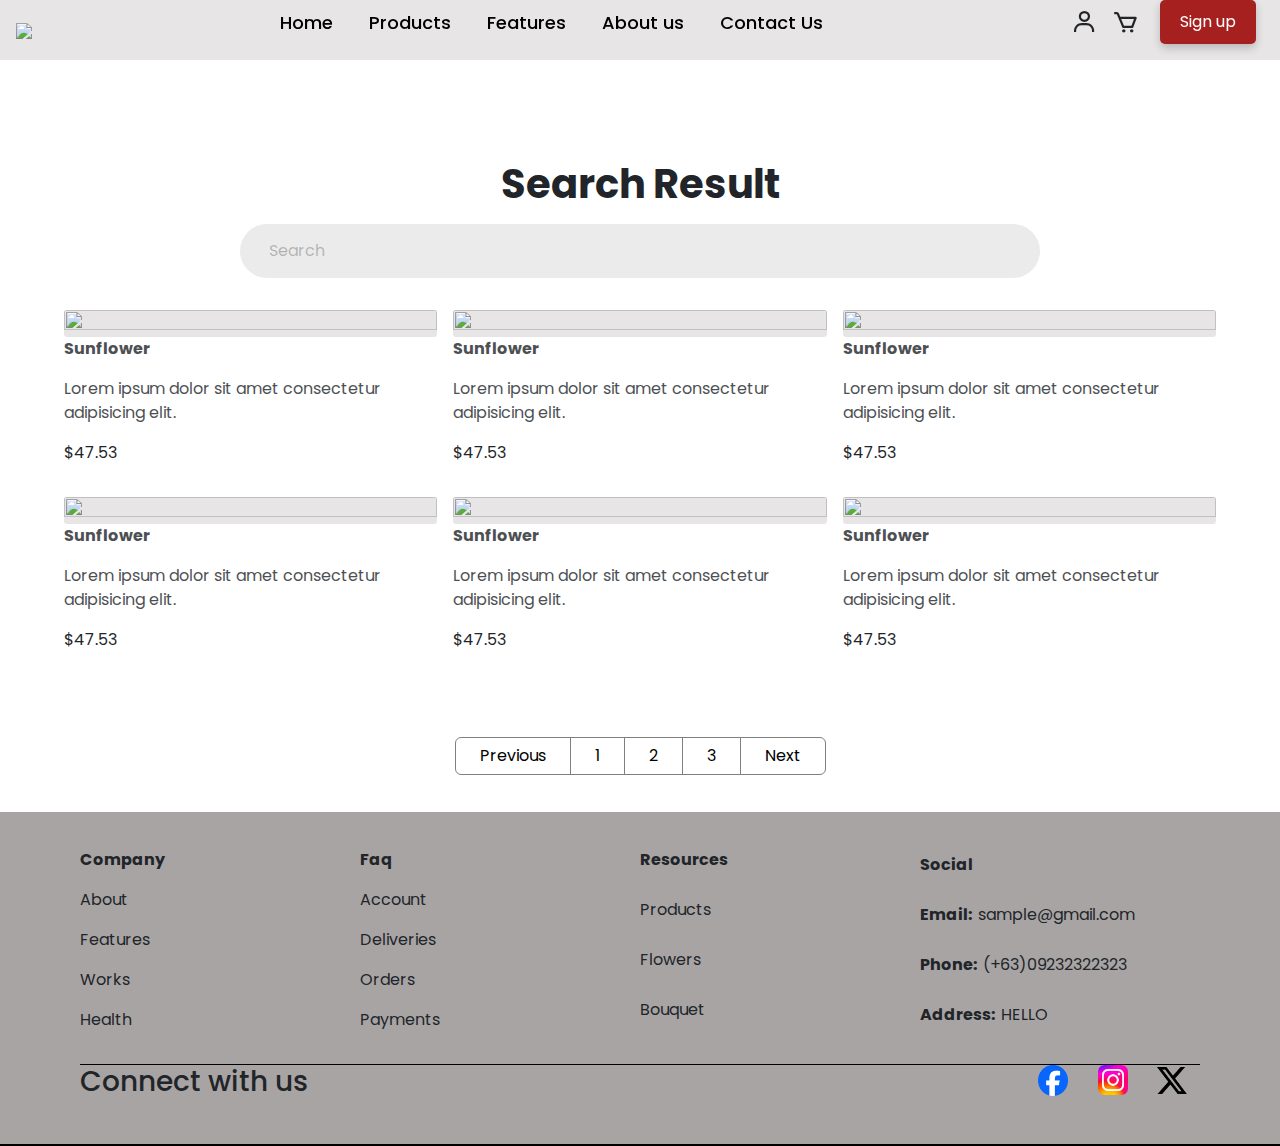
==== shop.html @ 08883927 "Testing flower shop done sign up sign in" ====
<!DOCTYPE html>
<html lang="en">
<head>
    <meta charset="UTF-8">
    <meta name="viewport" content="width=device-width, initial-scale=1.0">
    <title>Home Page</title>
    <!-- <link rel="stylesheet" href="../css/products.css"> -->
    <!-- <link rel="stylesheet" href="../css/nav.css"> -->
    <link rel="stylesheet" href="css/products.css">
    <link rel="stylesheet" href="css/navigation.css">
    <link rel="stylesheet" href="css/login.css"/>
    <link rel="stylesheet" href="css/signup.css"/>
     <!-- BOOTSTRAP -->
     <link href="https://cdn.jsdelivr.net/npm/bootstrap@5.3.3/dist/css/bootstrap.min.css" rel="stylesheet" integrity="sha384-QWTKZyjpPEjISv5WaRU9OFeRpok6YctnYmDr5pNlyT2bRjXh0JMhjY6hW+ALEwIH" crossorigin="anonymous">
    <!-- CDN  -->
    <link rel="stylesheet" href="https://cdnjs.cloudflare.com/ajax/libs/font-awesome/6.6.0/css/all.min.css" integrity="sha512-Kc323vGBEqzTmouAECnVceyQqyqdsSiqLQISBL29aUW4U/M7pSPA/gEUZQqv1cwx4OnYxTxve5UMg5GT6L4JJg==" crossorigin="anonymous" referrerpolicy="no-referrer" />
    <!-- GOOGLE FONT -->
    <link rel="preconnect" href="https://fonts.googleapis.com">
    <link rel="preconnect" href="https://fonts.gstatic.com" crossorigin>
    <link href="https://fonts.googleapis.com/css2?family=Montserrat:ital,wght@0,100..900;1,100..900&display=swap" rel="stylesheet">
    <!-- Poppins -->
    <link rel="preconnect" href="https://fonts.googleapis.com">
    <link rel="preconnect" href="https://fonts.gstatic.com" crossorigin>
    <link href="https://fonts.googleapis.com/css2?family=Poppins:ital,wght@0,100;0,200;0,300;0,400;0,500;0,600;0,700;0,800;0,900;1,100;1,200;1,300;1,400;1,500;1,600;1,700;1,800;1,900&display=swap" rel="stylesheet">
    <!-- Lato -->
    <link rel="preconnect" href="https://fonts.googleapis.com">
    <link rel="preconnect" href="https://fonts.gstatic.com" crossorigin>
    <link href="https://fonts.googleapis.com/css2?family=Lato:ital,wght@0,100;0,300;0,400;0,700;0,900;1,100;1,300;1,400;1,700;1,900&display=swap" rel="stylesheet">
    
    <!-- REMIXICON -->
    <link
    href="https://cdn.jsdelivr.net/npm/remixicon@4.3.0/fonts/remixicon.css"
    rel="stylesheet"
    />
    <!-- BoxIcon -->
    <link rel="stylesheet"
    href="https://unpkg.com/boxicons@latest/css/boxicons.min.css">
</head>
<body>

    <header>
        <a href="#"><img class="logo" src="image/logo.webp"/></a>
        <nav class="nav-bar">
            <ul>
                <li>
                    <a href="index.html" class="active">Home</a>
                </li>
                <li>
                    <a href="shop.html">Products</a>
                </li>
                <li>
                    <a href="#featured">Features</a>
                </li>
                <li>
                    <a href="#about-us">About us</a>
                </li>
                <li>
                    <a href="#footer">Contact Us</a>
                </li>
            </ul>

        </nav>

        <ul class="right-side">
            <div class="user-cart-icons">
                <div class="bx bx-user" id="account-icon"></div>
                <div class="bx bx-cart" id="cart"></div>
                <button id="show-login">Sign up</button>
            </div>
 
            <div class="hamburger">
                <div class="bx bx-menu" id="menu-icon"></div>
            </div>
        </ul>
    </header>
    

<form class="search-bar">
    <h1>Search Result</h1>
    <div class="search-container">
        <i class="fas fa-search"></i>
        <input class="search-input" type="search" placeholder="Search">
    </div>
</form>


<section class="shop-products-container">

    <div class="shop-grid-container">
        <!-- ITEM 1 -->
        <div class="item-card">
            <div class="shop-image-container">
                <!-- <img src="../image/Bouquet.png"/> -->
                <img src="image/Bouquet.png"/>
            </div>
            <div class="shop-item-description">
                <strong><p>Sunflower</p></strong>
                <p>Lorem ipsum dolor sit amet consectetur adipisicing elit.</p>
            </div>
            <div class="item-price-container">
                <p>$47.53</p>
            </div>
        </div>

        <!-- ITEM 2 -->
        <div class="item-card">
            <div class="shop-image-container">
               <!-- <img src="../image/Bouquet.png"/> -->
               <img src="image/Bouquet.png"/>            </div>
            <div class="shop-item-description">
                <strong><p>Sunflower</p></strong>
                <p>Lorem ipsum dolor sit amet consectetur adipisicing elit.</p>
            </div>
            <div class="item-price-container">
                <p>$47.53</p>
            </div>
        </div>

        <!-- ITEM 3 -->
        <div class="item-card">
            <div class="shop-image-container">
               <!-- <img src="../image/Bouquet.png"/> -->
               <img src="image/Bouquet.png"/>            </div>
            <div class="shop-item-description">
                <strong><p>Sunflower</p></strong>
                <p>Lorem ipsum dolor sit amet consectetur adipisicing elit.</p>
            </div>
            <div class="item-price-container">
                <p>$47.53</p>
            </div>
        </div>

         <!-- ITEM 1 -->
         <div class="item-card">
            <div class="shop-image-container">
               <!-- <img src="../image/Bouquet.png"/> -->
               <img src="image/Bouquet.png"/>            </div>
            <div class="shop-item-description">
                <strong><p>Sunflower</p></strong>
                <p>Lorem ipsum dolor sit amet consectetur adipisicing elit.</p>
            </div>
            <div class="item-price-container">
                <p>$47.53</p>
            </div>
        </div>

        <!-- ITEM 2 -->
        <div class="item-card">
            <div class="shop-image-container">
               <!-- <img src="../image/Bouquet.png"/> -->
               <img src="image/Bouquet.png"/>            </div>
            <div class="shop-item-description">
                <strong><p>Sunflower</p></strong>
                <p>Lorem ipsum dolor sit amet consectetur adipisicing elit.</p>
            </div>
            <div class="item-price-container">
                <p>$47.53</p>
            </div>
        </div>

        <!-- ITEM 3 -->
        <div class="item-card">
            <div class="shop-image-container">
               <!-- <img src="../image/Bouquet.png"/> -->
               <img src="image/Bouquet.png"/>            </div>
            <div class="shop-item-description">
                <strong><p>Sunflower</p></strong>
                <p>Lorem ipsum dolor sit amet consectetur adipisicing elit.</p>
            </div>
            <div class="item-price-container">
                <p>$47.53</p>
            </div>
        </div>
    </div>
</section>


<!-- Signin -->
<div class="popup">
    <div class="close-btn">&times;</div>
    <div class="form">
        <h2>Welcome back</h2>
        <p>Please enter your credentials</p>
        <form id="loginForm">
            <div class="form-element inputs">
                <input type="email" name="email" placeholder="Email" required/>
            </div>
            <div class="form-element inputs">
                <input type="password" name="password" placeholder="Password" required/>
            </div>
            <div class="form-element">
                <div class="form-element inline-links">
                    <div class="check-remember">
                        <input type="checkbox" name="checkbox" id="rememberme" required/>
                        <label for="rememberme">Remember me</label>
                    </div>
                    <a class="forgot-pass" href="#">Forgot password?</a>
                </div>
            </div>
            <div class="form-element">
                <button type="submit" class="login-button">Sign in</button>
            </div>
            <div class="form-element">
                <button class="google-sign-in">
                    <img src="image/google-logo.png" alt="Google" class="social-icon">
                     Sign in with Google
                </button>
            </div>
            <div class="signup-prompt">
                <span class="redirect-link">Don't have account?</span><a href="#" id="show-sign-up">Sign up</a>
            </div>
        </form>
    </div>
</div>

<div class="signup-popup" id="signupPopup">
    <div class="close-btn">&times;</div>
    <div class="form">
        <h2>Sign up now</h2>
        <p>Please enter your credentials</p>
        <form id="signupForm">
            <div class="form-element inputs">
                <input type="text" name="name" placeholder="Name" required />
            </div>
            <div class="form-element inputs">
                <input type="email" name="email" placeholder="Email" required />
            </div>
            <div class="form-element inputs">
                <input type="password" name="password" placeholder="Password" required />
            </div>
            <div class="form-element inputs">
                <input type="password" name="confirmPass" placeholder="Confirm Password" required />
            </div>
            <div class="form-element">
                <button type="submit" class="signup-button">Sign up</button>
            </div>
            <div class="form-element">
                <button class="google-sign-up">
                    <img src="image/google-logo.png" alt="Google" class="social-icon"> Sign up with Google
                </button>
            </div>
            <div class="signup-prompt">
                <span class="redirect-link">Already have an account?</span> 
                <a href="#" id="show-sign-in">Sign in</a>
            </div>
        </form>
    </div>
</div>


<!-- NOTE MAKE THE NAV BAR RESPONSIVE MAKE THE PAGINATION OR THE SHOP PAGE RESPONSIVE  -->
<nav aria-label="Page navigation example">
    <ul class="pagination">
      <li class="page-item"><a class="page-link" href="#">Previous</a></li>
      <li class="page-item"><a class="page-link" href="#">1</a></li>
      <li class="page-item"><a class="page-link" href="#">2</a></li>
      <li class="page-item"><a class="page-link" href="#">3</a></li>
      <li class="page-item"><a class="page-link" href="#">Next</a></li>
    </ul>
  </nav>


  <footer>
    <div class="footer-container">
        <div class="grid-footer-section">
            <div class="row col-1">
                <strong><p>Company</p></strong>
                <p>About</p>
                <p>Features</p>
                <p>Works</p>
                <p>Health</p>
            </div>
      
            <div class="row col-2">
                <strong><p>Faq</p></strong>
                <p>Account</p>
                <p>Deliveries</p>
                <p>Orders</p>
                <p>Payments</p>
            </div>
    
            <div class="row col-3">
                <strong><p>Resources</p></strong>
                <p>Products</p>
                <p>Flowers</p>
                <p>Bouquet</p>
            </div>
    
            <div class="row col-4">
                <strong><p>Social</p></strong>
                <div class="info-details">
                    <strong><p>Email:</p></strong>
                    <p>sample@gmail.com</p>
                </div>
                
                <div class="info-details">
                    <strong><p>Phone:</p></strong>
                    <p>(+63)09232322323</p>
                </div>
    
                <div class="info-details">
                    <strong><p>Address:</p></strong>
                    <p>HELLO</p>
                </div>
            </div>

            <div class="contact-us-info">
                <h3>Connect with us</h3>
                <div class="social-icons">
                    <img src="image/facebook.webp"/>
                    <img src="image/instagram.webp"/>
                    <img src="image/twitte.webp"/>
                    
                </div>
            </div>
        </div>
       </div>  
  </footer>
<script src="https://cdn.jsdelivr.net/npm/bootstrap@5.3.3/dist/js/bootstrap.bundle.min.js" integrity="sha384-YvpcrYf0tY3lHB60NNkmXc5s9fDVZLESaAA55NDzOxhy9GkcIdslK1eN7N6jIeHz" crossorigin="anonymous"></script>

<script>

    let hamburger = document.querySelector(".hamburger");
    hamburger.onclick = function(){
        let navBar = document.querySelector(".nav-bar");
        navBar.classList.toggle("active");
    }

</script>

<!-- LOGIN FORM POPUP JS -->
<script>
    var showLoginLink = document.getElementById('show-sign-in');
    var showLoginButton = document.getElementById('show-login');
    var closePopupButton = document.querySelector('.popup .close-btn');
    var popup = document.querySelector('.popup');
    
    const showSignupBtn = document.querySelector('#show-sign-up'); 
    const signupPopup = document.querySelector('.signup-popup');
    const closeSignupBtn = document.querySelector('.signup-popup .close-btn');

    showLoginButton.addEventListener('click', function() {
        // This is needed to go back up to the hero section
        window.scrollTo({ top: 0, behavior: 'smooth' });
        popup.classList.add('active');
    });
    
    closePopupButton.addEventListener('click', function() {
        popup.classList.remove('active');
    });
    
    window.addEventListener('click', function(event) {
        if (event.target === popup) {
            popup.classList.remove('active');
        }
    });

    showLoginLink.addEventListener('click', () => {
        popup.classList.add('active');
        signupPopup.classList.remove('active');
    });
    // Show Sign-Up Popup
    showSignupBtn.addEventListener('click', () => {
        signupPopup.classList.add('active');
        popup.classList.remove('active');
    });

    // Close Sign-Up Popup
    closeSignupBtn.addEventListener('click', () => {
        signupPopup.classList.remove('active');
    });

    window.addEventListener('click', (e) => {
        if (e.target === signupPopup) {
            signupPopup.classList.remove('active');
        }
    });
    </script>
    
    
</body>
</html>
---- css/products.css ----
*{
    font-family: Poppins;
    margin: 0;
    padding: 0;
    box-sizing: border-box;
}
/* OPTIONAL FOR NOW */
ul .header-login-button{
    background-color: #a72020; /* Match with your header text color */
    color: white;
    border: none;
    border-radius: 5px; /* Rounded corners */
    padding: 10px 20px; /* Spacing inside the button */
    font-size: 1.2rem; /* Font size */
    cursor: pointer;
    transition: background-color 0.3s, transform 0.3s; /* Smooth transition */
    box-shadow: 0 4px 8px rgba(0, 0, 0, 0.2);
}

ul .header-login-button:active{
    transform: scale(0.9); 
    box-shadow: 0 4px 8px rgba(0, 0, 0, 0.5);
}
.search-bar{
    padding-top: 10em;
    text-align: center;
}
.search-container{
    width: max-content;
    display: flex;
    align-items: center;
    margin: 0 auto;
    padding: 15px;
    border-radius:28px ;
    background-color: #ebebeb;
    margin-top: 1em;
    max-width: 100%;
    width: 50em;
    transition: background 0.25s ease;
}
.search-container:focus-within{
    background-color: rgb(201, 200, 200);
}
.search-container:focus-within .fa-search{
    color: black;
}
.search-bar h1{
    font-weight: 700;
}
.search-input{
    font-size: 16px;
    font-family: "Poppins";
    color: #333333;
    margin-left: 14px;
    border: none;
    outline: none;
    background-color: transparent;
    flex: 1;
}
.search-input::placeholder,
.fa-search{
    color: rgba(0, 0, 0, 0.25);
}


/* Shopping View Section */


.shop-grid-container{
    display: grid;
    /* THE 380px min in this code below is the main reason why is the image not being responsive in smaller viewport
     */
    grid-template-columns: repeat(3, 1fr);
    gap: 1em;
    place-items: center;
    padding-inline: 4em;
    padding-block: 2em;
    
}

/* For medium-sized screens (tablets) */
@media (max-width: 1024px) {
    .shop-grid-container {
        grid-template-columns: repeat(2, 1fr); /* 2 columns */
        padding-inline: 2em;
    }
}

    /* Mobile Viewport */
@media (max-width: 768px) {
    .shop-grid-container {
        grid-template-columns: repeat(1, 1fr); 
        padding-inline: 1em;
    }

    /* Make the image smaller in smaller viewport */
    .shop-grid-item img {
        width: 80%;  
        height: auto; 
    }
}

.item-card .shop-item-description p{
    opacity: .8;
    
}
.shop-grid-container .item-card .shop-image-container{
    position: relative; 
    overflow: hidden;
    box-shadow: none; 
    border-radius: .2em;
}

.shop-grid-container .item-card .shop-image-container img{
    display: block;
    max-width: 100%;
    width: 100%;
    height: 100%;
    object-fit: cover;
    background-position: center;
    background-size: cover;
    background-color: rgb(231, 229, 229);

}

/* PAGINATION */

.pagination {
    display: flex;
    justify-content: center;
    align-items: center;
    text-align: center;
    margin-block: 2.3em;
    max-width: 100%;
    min-width: 50%;
    flex-wrap: wrap; 
}

.pagination .page-link {
    color: black;
    border-color: gray;
    transition: ease .2s all;
    padding-inline: 1.5em;
    font-size: 1rem; /* Base font size */
}

.pagination .page-link:hover {
    background-color: rgb(168, 164, 164);
    font-weight: 700;
    color: black;
}

.pagination .page-link:active {
    box-shadow: 0 2px 4px rgba(0, 0, 0, 0.5);
    font-weight: 700;
}

/* Pagination Responsive Design*/
@media (max-width: 768px) {
    .pagination .page-link {
        padding-inline: 1em;
        font-size: 0.9rem; 
    }
}

@media (max-width: 480px) {
    .pagination .page-link {
        padding-inline: 1.2em;
        font-size: 0.8rem; 
    }
}

/* Footer Section */
.footer-container{
    background-color: rgb(168, 164, 164);
    margin: 0;
    padding: 0;
    width: 100%;
}
.grid-footer-section{
    display: grid;
    grid-template-columns: 2fr 2fr 2fr 2fr;
    padding-inline: 5em;
    padding-block: 2.3em;
    /* background-color: rgb(168, 164, 164); */
    margin: 0 auto;
    width: 100%;
    max-width: 100%;
    border-bottom: 2px solid black; /* Add this line */
}
.row.col-4 {
    display: flex; /* Use flexbox */
    align-items: center; 
    justify-content: center;
}

.row.col-4 .info-details{
    display: flex;
}
.row.col-4 .info-details strong{
    margin-right: .4em;
}


@media screen and (max-width:1020px){
    .grid-footer-section{
        grid-template-columns: 2fr 2fr;
    }
}



@media screen and (max-width:500px){
    .grid-footer-section{
        display: block;
        margin: 0 auto;
    }
}
.contact-us-info {
    /* This Spans all of the columns */
    grid-column: 1 / -1; 
    width: 100%;
    border-top: 1px solid black;
    width: 100%; 
    margin: 0;
    padding: 0; 
    display: block; 
    margin-top: 1em;
    display: flex;
    justify-content: space-between;
}


.social-icons img{
    width: 30px;
    margin-inline: .8em;
}
@media screen and (max-width:550px){
    .contact-us-info{
        display: block;
        text-align: center;
    }
    .row.col-4 .info-details{
        flex-wrap: wrap;
    }
    
}
---- css/nav.css ----
* {
    margin: 0;
    padding: 0;
    box-sizing: border-box;
    scroll-behavior: smooth;
}

body {
    padding-top: 6em;
}

.header-login-button {
    border-radius: .2em;
}

.custom-color {
    background-color: whitesmoke;
}

nav {
    font-family: "Montserrat", sans-serif;
    padding: 0;
}
.nav-wrapper {
    display: flex;
    align-items: center;
    justify-content: space-between; 
}


.nav-wrapper .navbar-toggler {
    border: none; /* Remove the border */
    outline: none; /* Remove the outline */
    background-color: transparent; /* Optional: make background transparent */
}

.nav-wrapper .navbar-toggler:focus {
    box-shadow: none; /* Remove focus outline */
}

.navbar-nav {
    justify-content: center; /* Center the nav items */
}

.nav-wrapper img {
    width: 130px;
    height: 90px;
}

.logo {
    height: 130px;
    width: 160px;
}

.nav-item {
    display: flex;
    align-items: center;
}

.nav-item > * {
    margin-inline: .5em;
    font-size: 18px;
}

.navbar-nav .nav-item .nav-link {
    transition: all ease-in-out .3s;
}

.navbar-nav .nav-item .nav-link:hover,
.navbar i:hover,
.navbar-nav .nav-item .nav-link:active,
.nav-item i:hover {
    color: rgb(23, 37, 84);
}

.nav-item i {
    font-size: 1.2em;
    color: transparent; /* Makes the fill transparent */
    -webkit-text-stroke: 2px black; /* Adds a black border */
}



/* Media query for mobile view */
@media only screen and (max-width: 700px) {
    .navbar-expand-custom .navbar-collapse {
        display: none !important; /* Hide navbar collapse by default */
    }

    .navbar-expand-custom .navbar-toggler {
        display: block; /* Show the hamburger menu button */
    }

    .navbar-expand-custom .navbar-collapse.show {
        display: block !important; /* Show collapsed navbar when toggled */
    }

    .nav-item .fas {
        margin-right: 1.5em;
    }
}

@media (min-width: 701px) {
    /* Apply flexbox to align items */
    .navbar-expand-custom .navbar-collapse {
        display: flex !important; /* Show navbar links normally */
    }

    .navbar-expand-custom .navbar-toggler {
        display: none; /* Hide the hamburger menu */
    }
}

@media (max-width: 990px) {
    .navbar-nav.mb-4 {
        display: flex; /* Ensure this section is always displayed */
        flex-direction: row; /* Keep items in a row */
        align-items: center;
    }
}


/* THIS FIX THE ISSUE ON DISPLAYING THE UL ELEMENTS VERTICALLY CENTERED */
@media (max-width: 991px) {
    .navbar-nav.mb-4 {
        display: flex;
        flex-direction: row;
        align-items: center; /* Vertically align items */
    }

    .nav-item a{
        font-size: 13px;
    }

    .navbar-collapse {
        flex-direction: column; /* Stack items vertically */
        align-items: flex-start; /* Align to the start */
        display: none; /* Hide by default */
    }

    .navbar-collapse.show {
        display: flex; /* Show when toggled */
    }

}
---- css/products.css ----
*{
    font-family: Poppins;
    margin: 0;
    padding: 0;
    box-sizing: border-box;
}
/* OPTIONAL FOR NOW */
ul .header-login-button{
    background-color: #a72020; /* Match with your header text color */
    color: white;
    border: none;
    border-radius: 5px; /* Rounded corners */
    padding: 10px 20px; /* Spacing inside the button */
    font-size: 1.2rem; /* Font size */
    cursor: pointer;
    transition: background-color 0.3s, transform 0.3s; /* Smooth transition */
    box-shadow: 0 4px 8px rgba(0, 0, 0, 0.2);
}

ul .header-login-button:active{
    transform: scale(0.9); 
    box-shadow: 0 4px 8px rgba(0, 0, 0, 0.5);
}
.search-bar{
    padding-top: 10em;
    text-align: center;
}
.search-container{
    width: max-content;
    display: flex;
    align-items: center;
    margin: 0 auto;
    padding: 15px;
    border-radius:28px ;
    background-color: #ebebeb;
    margin-top: 1em;
    max-width: 100%;
    width: 50em;
    transition: background 0.25s ease;
}
.search-container:focus-within{
    background-color: rgb(201, 200, 200);
}
.search-container:focus-within .fa-search{
    color: black;
}
.search-bar h1{
    font-weight: 700;
}
.search-input{
    font-size: 16px;
    font-family: "Poppins";
    color: #333333;
    margin-left: 14px;
    border: none;
    outline: none;
    background-color: transparent;
    flex: 1;
}
.search-input::placeholder,
.fa-search{
    color: rgba(0, 0, 0, 0.25);
}


/* Shopping View Section */


.shop-grid-container{
    display: grid;
    /* THE 380px min in this code below is the main reason why is the image not being responsive in smaller viewport
     */
    grid-template-columns: repeat(3, 1fr);
    gap: 1em;
    place-items: center;
    padding-inline: 4em;
    padding-block: 2em;
    
}

/* For medium-sized screens (tablets) */
@media (max-width: 1024px) {
    .shop-grid-container {
        grid-template-columns: repeat(2, 1fr); /* 2 columns */
        padding-inline: 2em;
    }
}

    /* Mobile Viewport */
@media (max-width: 768px) {
    .shop-grid-container {
        grid-template-columns: repeat(1, 1fr); 
        padding-inline: 1em;
    }

    /* Make the image smaller in smaller viewport */
    .shop-grid-item img {
        width: 80%;  
        height: auto; 
    }
}

.item-card .shop-item-description p{
    opacity: .8;
    
}
.shop-grid-container .item-card .shop-image-container{
    position: relative; 
    overflow: hidden;
    box-shadow: none; 
    border-radius: .2em;
}

.shop-grid-container .item-card .shop-image-container img{
    display: block;
    max-width: 100%;
    width: 100%;
    height: 100%;
    object-fit: cover;
    background-position: center;
    background-size: cover;
    background-color: rgb(231, 229, 229);

}

/* PAGINATION */

.pagination {
    display: flex;
    justify-content: center;
    align-items: center;
    text-align: center;
    margin-block: 2.3em;
    max-width: 100%;
    min-width: 50%;
    flex-wrap: wrap; 
}

.pagination .page-link {
    color: black;
    border-color: gray;
    transition: ease .2s all;
    padding-inline: 1.5em;
    font-size: 1rem; /* Base font size */
}

.pagination .page-link:hover {
    background-color: rgb(168, 164, 164);
    font-weight: 700;
    color: black;
}

.pagination .page-link:active {
    box-shadow: 0 2px 4px rgba(0, 0, 0, 0.5);
    font-weight: 700;
}

/* Pagination Responsive Design*/
@media (max-width: 768px) {
    .pagination .page-link {
        padding-inline: 1em;
        font-size: 0.9rem; 
    }
}

@media (max-width: 480px) {
    .pagination .page-link {
        padding-inline: 1.2em;
        font-size: 0.8rem; 
    }
}

/* Footer Section */
.footer-container{
    background-color: rgb(168, 164, 164);
    margin: 0;
    padding: 0;
    width: 100%;
}
.grid-footer-section{
    display: grid;
    grid-template-columns: 2fr 2fr 2fr 2fr;
    padding-inline: 5em;
    padding-block: 2.3em;
    /* background-color: rgb(168, 164, 164); */
    margin: 0 auto;
    width: 100%;
    max-width: 100%;
    border-bottom: 2px solid black; /* Add this line */
}
.row.col-4 {
    display: flex; /* Use flexbox */
    align-items: center; 
    justify-content: center;
}

.row.col-4 .info-details{
    display: flex;
}
.row.col-4 .info-details strong{
    margin-right: .4em;
}


@media screen and (max-width:1020px){
    .grid-footer-section{
        grid-template-columns: 2fr 2fr;
    }
}



@media screen and (max-width:500px){
    .grid-footer-section{
        display: block;
        margin: 0 auto;
    }
}
.contact-us-info {
    /* This Spans all of the columns */
    grid-column: 1 / -1; 
    width: 100%;
    border-top: 1px solid black;
    width: 100%; 
    margin: 0;
    padding: 0; 
    display: block; 
    margin-top: 1em;
    display: flex;
    justify-content: space-between;
}


.social-icons img{
    width: 30px;
    margin-inline: .8em;
}
@media screen and (max-width:550px){
    .contact-us-info{
        display: block;
        text-align: center;
    }
    .row.col-4 .info-details{
        flex-wrap: wrap;
    }
    
}
---- css/navigation.css ----
*{
    margin: 0;
    padding: 0;
    box-sizing: border-box;
    list-style: none;
    font-family: Poppins;
}

/* body{
    padding-top: 5em;
} */
header{
    position: fixed; /* Fixes the header */
    top: 0; /* Sticks it to the top */
    left: 0; /* Sticks it to the left */
    right: 0; /* Sticks it to the right */
    z-index: 1000;
    width: 100%;
    display: flex;
    padding: 0 1em; /* Adjusted padding for consistency */
    background-color: rgb(231, 229, 229);
    align-items: center; /* Center vertically */
    justify-content: space-between;
    transition: all ease .50s;
    max-width: 100%;
}

.logo{
    height: 130px;
}

.hamburger {
    display: none;
}
.nav-bar{
    display: flex;
    justify-content: center;
    align-items: center;
}

.nav-bar ul{
    display: flex;
    align-items: center;
}

.nav-bar ul li a{
    display: block;
    margin-inline: 1em;
    border-radius: 50px;
    text-decoration: none;
    color: black;
    transition: all ease .50s;
    font-size: 18px;
    font-weight: 500;
}
ul{
    padding: 0;
}
.nav-bar ul li a:hover{
    color: rgb(167, 20, 20);
}

.right-side{
    display: flex;
    align-items: center;
    justify-content: center;
}
.right-side .user-cart-icons{
    display: flex;
    align-items: center;
}

.right-side .user-cart-icons div{
    font-size: 27px;
    margin-right: .5em;
}

.right-side .hamburger{
    font-size: 27px;
    margin-left: .5rem;
}

ul div:hover{
    color: rgb(167, 20, 20);
}

@media only screen and (max-width: 1320px){
}


.nav-bar{
    position:relative;
    z-index: 20000;
}

@media only screen and (max-width: 1050px) {
    .nav-bar ul li a{
        font-size: 16px;
    }
    .right-side .user-cart-icons div{
        font-size: 20px;
    }
    .right-side .user-cart-icons button{
        font-size: 12px;
        padding-inline: 15px;

    }

}

@media only screen and (max-width: 900px) {

    .hamburger{
        display: block;
        cursor: pointer;
    }
    .nav-bar {
        min-height: 0;
        position: absolute;
        top: 80px;
        left: 0;
        right: 0;
        background-color: whitesmoke;
        overflow: hidden;
        transition: all ease .50s;
        opacity: 0;
        height: 0; 
        z-index: 10000;
    }

    .nav-bar.active {
        opacity: 1;
        height: auto; /* Allow the height to adjust based on content */
    }

    .nav-bar ul {
        display: block;
        width: fit-content;
        margin: 40px 0;
        text-align: center;
        transition: all ease .50s;
        padding: 0;
    }

    .nav-bar ul li a {
        margin-bottom: 1em;
        color: black;
    }
}

@media screen and (max-width:500px){
    .user-cart-icons button{
        font-size: 10px;
        padding: 10px 10px;
    }

    .logo{
        height: 100px;
    }
}

@media screen and (max-width:350px){
    .user-cart-icons button{
        padding: 0;
    }
    .logo{
        height: 80px;
    }
}

.user-cart-icons button{
    background-color: #a72020; 
    color: white;
    border: none;
    border-radius: 5px; /* Rounded corners */
    padding: 10px 20px; /* Spacing inside the button */
    cursor: pointer;
    transition: background-color 0.3s, transform 0.3s; /* Smooth transition */
    box-shadow: 0 4px 8px rgba(0, 0, 0, 0.2);
    margin-inline: .5em;
}

.user-cart-icons button:active{
    transform: scale(0.9); 
    box-shadow: 0 4px 8px rgba(0, 0, 0, 0.5);
}
---- css/login.css ----
*{
    font-family: Poppins;
}
.popup, .signup-popup{
    display: none;
    position: fixed;
    top: 50%;
    left: 50%;
    opacity: 0;
    padding: 4em;
    transform: translate(-50%, -50%); 
    width: 100%;
    max-width: 500px;
    margin:0 auto;
    background-color: rgb(235, 234, 234);
    z-index: 1000000;
    margin-inline: 3em;
    transition: top 0ms ease-in-out 200ms,
                opacity 200ms ease-in-out 0ms,
                transform 20ms ease-in-out 0ms;
}

.popup.active, .signup-popup.active{
    display: block;
    margin: 0 auto;
    top: 50%;
    opacity: 1;
    transform: translate(-50%, -50%) scale(1); 
    transition: top 0ms ease-in-out 0ms,
                opacity 200ms ease-in-out 0ms,
                transform 20ms ease-in-out 0ms;
}

.popup .close-btn{
    position: absolute;
    top: 10px;
    right: 10px;
    width: 15px;
    height: 15px;
    background-color: #888;
    color: #eee;
    text-align: center;
    line-height: 15px;
    border-radius: 15px;
    cursor: pointer;
}

.popup .form h2{
    color: rgb(167, 20, 20);
    margin-bottom: .4em;
    font-size: 38px;
}

.popup .form p{
    opacity: .7;
}

.popup .form .form-element{
    margin: 15px 0;
}

.inline-links {
    display: flex;
    justify-content: space-between; /* Adjusts space between the checkbox and the link */
    align-items: center; /* Aligns items vertically in the center */
    font-size: 15px; /* Set font size */
}

.inline-links a {
    color: #1a79ca; /* Color for the link */
    text-decoration: none; /* Removes underline from link */
}


.popup .form .form-element input[type="email"],
 .popup .form .form-element input[type="password"]{
    margin-top: 5px;
    display: block;
    width: 100%;
    padding: 10px;
    outline: none;
    border: 1px solid #aaa;
    border-radius: 5px;
}

.popup .form .form-element input:focus-within{
    background-color: rgb(241, 237, 237);
}

.popup .form .form-element input[type="checkbox"]{
    margin-right: 5px;
}
.popup .form .form-element button{
    margin-top: 1em;
}

.popup .form .form-element .login-button{
    width: 100%;
    padding: .6em;
    border: none;
    outline: none;
    font-size: 16px;
    background-color: rgb(167, 20, 20);
    color: #f5f5f5;
    cursor: pointer;
    border-radius: .2em;
    box-shadow: 0 4px 8px rgba(0, 0, 0, 0.2);
    transition: background-color 0.3s, transform 0.3s; /* Smooth transition */
}
.popup .form .form-element .login-button:active{
    transform: scale(0.9); 
    box-shadow: 0 4px 8px rgba(0, 0, 0, 0.5);
}


.popup .form .form-element .google-sign-in{
    width: 100%;
    padding: .6em;
    outline: none;
    border: none;
    font-size: 16px;
    background-color: rgb(233, 230, 230);
    cursor: pointer;
    border-radius: .2em;
    box-shadow: 1px 1px 1px rgba(0, 0, 0, 0.2);
    transition: background-color 0.3s, transform 0.3s; /* Smooth transition */
    color: black;

}
.popup .form .form-element .google-sign-in img{
    height: 34px;
}

.popup .form .form-element .google-sign-in:active{
    transform: scale(0.9); 
    box-shadow: 0 4px 8px rgba(0, 0, 0, 0.5);
}


.form-element .google-sign-in i{
    font-weight: 500;
}

.signup-prompt{
    text-align: center;
    font-size: 14px;
}
.signup-prompt span{
    opacity: .8;
    margin-right: .3em;
}

@media screen and (max-width:410px){
    .popup .form p{
        font-size: 14px;
    }

    .form-element .check-remember label, .form-element .forgot-pass{
        font-size: 14px;
    }
}
@media screen and (max-width:380px){
    .form-element .check-remember input{
        height: 10px;
        
    }
    .form-element .check-remember label, .form-element .forgot-pass{
        font-size: 12px;
    }
    .form-element .login-button{
        margin: 0;
    }
}
---- css/signup.css ----
* {
    font-family: Poppins;
}

/* Common popup styling */
.signup-popup {
    display: none;
    position: fixed;
    top: 50%;
    left: 50%;
    opacity: 0;
    padding: 4em;
    transform: translate(-50%, -50%);
    width: 100%;
    max-width: 500px;
    margin: 0 auto;
    background-color: rgb(235, 234, 234);
    z-index: 1000000;
    margin-inline: 3em;
    transition: top 0ms ease-in-out 200ms, 
                opacity 200ms ease-in-out 0ms, 
                transform 20ms ease-in-out 0ms;
}

/* Active state */
.signup-popup.active {
    display: block;
    margin: 0 auto;
    top: 50%;
    opacity: 1;
    transform: translate(-50%, -50%) scale(1);
    transition: top 0ms ease-in-out 0ms, 
                opacity 200ms ease-in-out 0ms, 
                transform 20ms ease-in-out 0ms;
}

/* Close button */
.signup-popup .close-btn {
    position: absolute;
    top: 10px;
    right: 10px;
    width: 15px;
    height: 15px;
    background-color: #888;
    color: #eee;
    text-align: center;
    line-height: 15px;
    border-radius: 15px;
    cursor: pointer;
}

/* Form header */
.signup-popup .form h2 {
    color: rgb(167, 20, 20);
    margin-bottom: .4em;
    font-size: 38px;
}

/* Form description */
.signup-popup .form p {
    opacity: .7;
}

/* Form elements */
.signup-popup .form .form-element {
    margin: 15px 0;
}

/* Input fields styling */
.signup-popup .form .form-element input[type="text"], 
.signup-popup .form .form-element input[type="email"], 
.signup-popup .form .form-element input[type="password"] {
    margin-top: 5px;
    display: block;
    width: 100%;
    padding: 10px;
    outline: none;
    border: 1px solid #aaa;
    border-radius: 5px;
}

.signup-popup .form .form-element input:focus-within {
    background-color: rgb(241, 237, 237);
}

/* Sign-Up button */
.signup-popup .form .form-element .signup-button {
    width: 100%;
    padding: .6em;
    border: none;
    outline: none;
    font-size: 16px;
    background-color: rgb(167, 20, 20);
    color: #f5f5f5;
    cursor: pointer;
    border-radius: .2em;
    box-shadow: 0 4px 8px rgba(0, 0, 0, 0.2);
    transition: background-color 0.3s, transform 0.3s;
}

/* Active state for sign-up button */
.signup-popup .form .form-element .signup-button:active {
    transform: scale(0.9);
    box-shadow: 0 4px 8px rgba(0, 0, 0, 0.5);
}

/* Google Sign-Up button */
.signup-popup .form .form-element .google-sign-up {
    width: 100%;
    padding: .6em;
    outline: none;
    border: none;
    font-size: 16px;
    background-color: rgb(233, 230, 230);
    cursor: pointer;
    border-radius: .2em;
    box-shadow: 1px 1px 1px rgba(0, 0, 0, 0.2);
    transition: background-color 0.3s, transform 0.3s;
    color: black;
}

/* Google icon */
.signup-popup .form .form-element .google-sign-up img {
    height: 34px;
}

/* Active state for Google Sign-Up button */
.signup-popup .form .form-element .google-sign-up:active {
    transform: scale(0.9);
    box-shadow: 0 4px 8px rgba(0, 0, 0, 0.5);
}

/* Sign-Up prompt */
.signup-popup .signup-prompt {
    text-align: center;
    font-size: 14px;
}

.signup-popup .signup-prompt span {
    opacity: .8;
    margin-right: .3em;
}
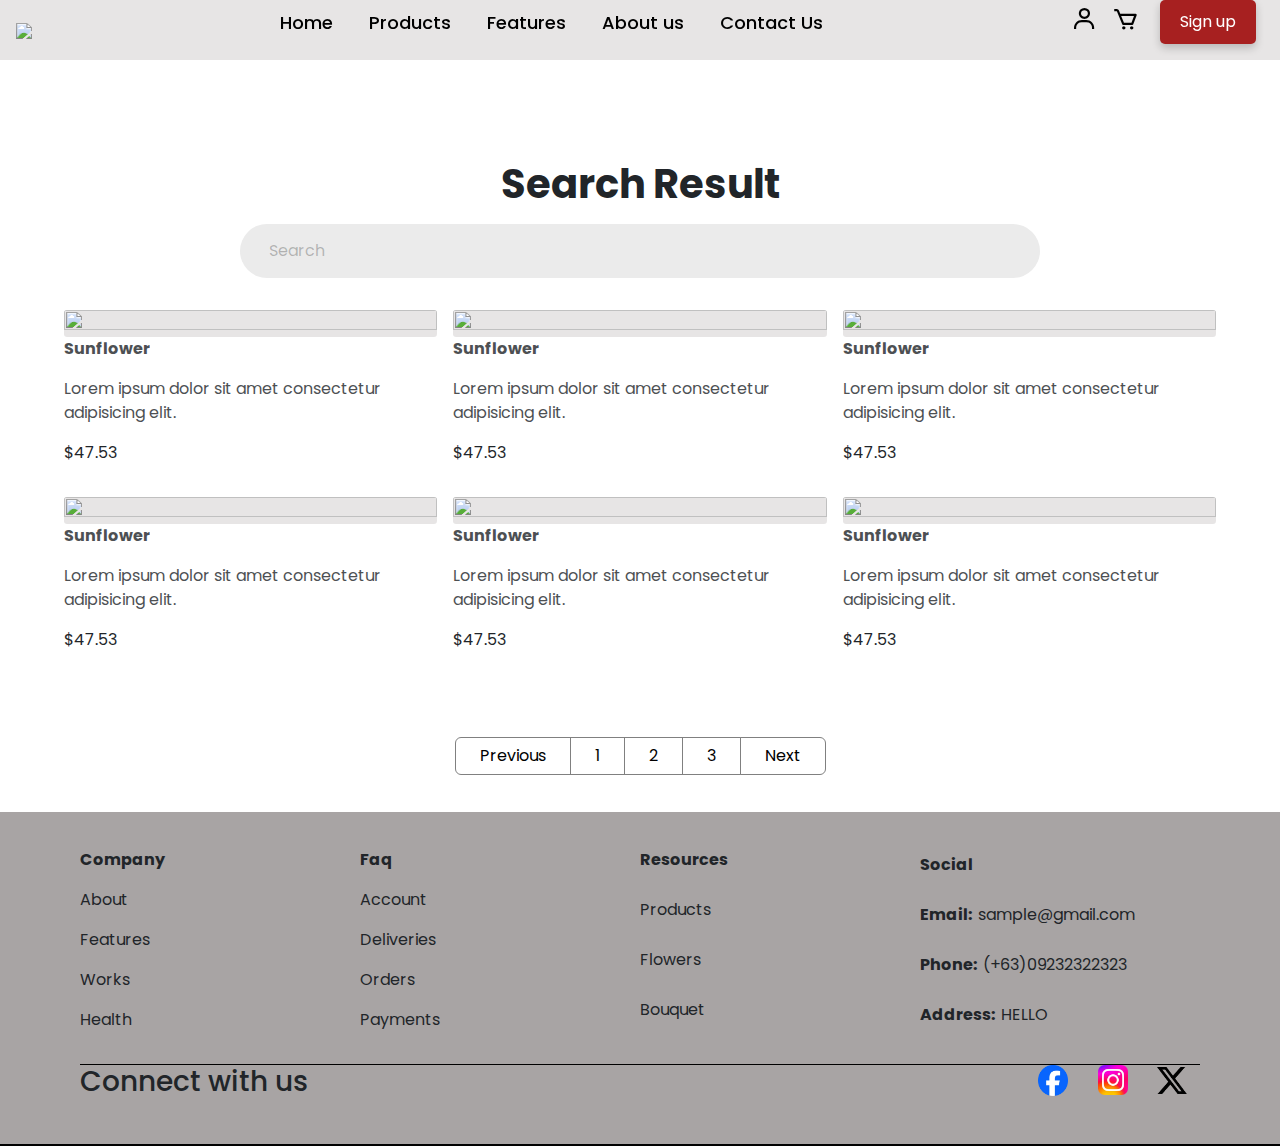
==== commit 401752d3: "Initial Commit" ====
--- a/shop.html
+++ b/shop.html
@@ -5,7 +5,6 @@
     <meta name="viewport" content="width=device-width, initial-scale=1.0">
     <title>Home Page</title>
     <!-- <link rel="stylesheet" href="../css/products.css"> -->
-    <!-- <link rel="stylesheet" href="../css/nav.css"> -->
     <link rel="stylesheet" href="css/products.css">
     <link rel="stylesheet" href="css/navigation.css">
     <link rel="stylesheet" href="css/login.css"/>
@@ -63,8 +62,8 @@
 
         <ul class="right-side">
             <div class="user-cart-icons">
-                <div class="bx bx-user" id="account-icon"></div>
-                <div class="bx bx-cart" id="cart"></div>
+                <a href="#"><div class="bx bx-user" id="account-icon"></div></a>
+                <a href="cart.html"><div class="bx bx-cart" id="cart"></div></a>
                 <button id="show-login">Sign up</button>
             </div>
  
@@ -91,7 +90,7 @@
         <div class="item-card">
             <div class="shop-image-container">
                 <!-- <img src="../image/Bouquet.png"/> -->
-                <img src="image/Bouquet.png"/>
+                 <a href="single-product-page.html"><img src="image/Bouquet.png"/></a>
             </div>
             <div class="shop-item-description">
                 <strong><p>Sunflower</p></strong>
--- a/css/navigation.css
+++ b/css/navigation.css
@@ -5,7 +5,9 @@
     list-style: none;
     font-family: Poppins;
 }
-
+a{
+    margin: 0;
+}
 /* body{
     padding-top: 5em;
 } */
@@ -73,6 +75,7 @@
 .right-side .user-cart-icons div{
     font-size: 27px;
     margin-right: .5em;
+    color: black;
 }
 
 .right-side .hamburger{
@@ -80,7 +83,7 @@
     margin-left: .5rem;
 }
 
-ul div:hover{
+ul .user-cart-icons div:hover{
     color: rgb(167, 20, 20);
 }
 
--- a/css/login.css
+++ b/css/login.css
@@ -67,7 +67,6 @@
 }
 
 .inline-links a {
-    color: #1a79ca; /* Color for the link */
     text-decoration: none; /* Removes underline from link */
 }
 
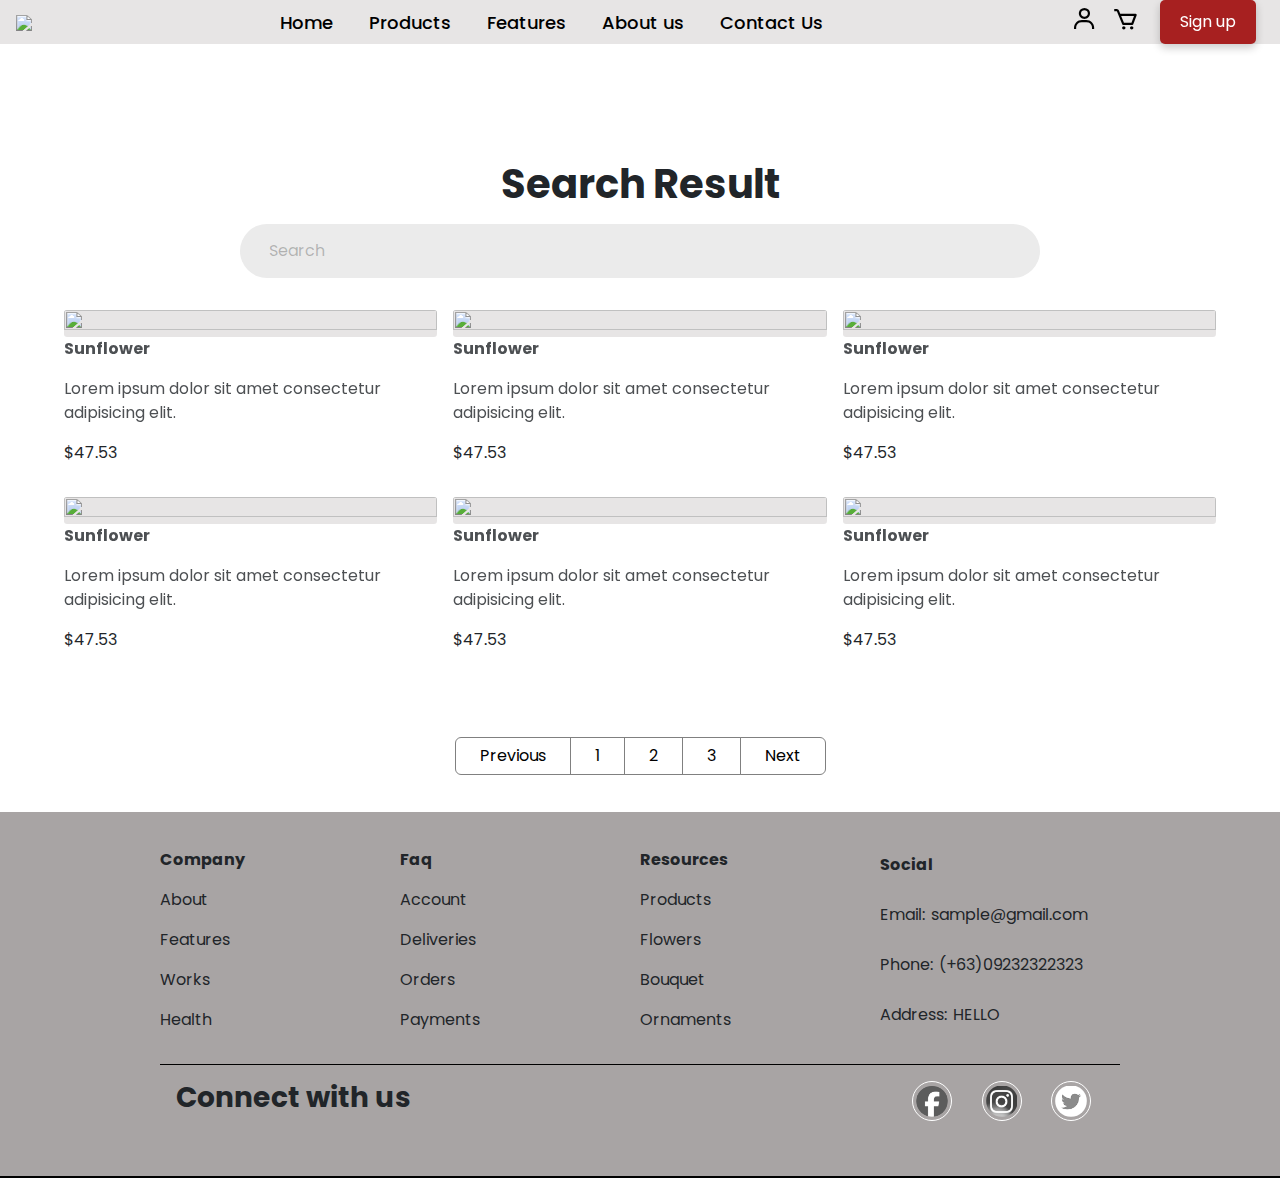
==== commit e822ecde: "Changed Something" ====
--- a/shop.html
+++ b/shop.html
@@ -283,22 +283,23 @@
                 <p>Products</p>
                 <p>Flowers</p>
                 <p>Bouquet</p>
+                <p>Ornaments</p>
             </div>
     
             <div class="row col-4">
                 <strong><p>Social</p></strong>
                 <div class="info-details">
-                    <strong><p>Email:</p></strong>
+                    <p>Email: </p>
                     <p>sample@gmail.com</p>
                 </div>
                 
                 <div class="info-details">
-                    <strong><p>Phone:</p></strong>
+                    <p>Phone: </p>
                     <p>(+63)09232322323</p>
                 </div>
     
                 <div class="info-details">
-                    <strong><p>Address:</p></strong>
+                    <p>Address: </p>
                     <p>HELLO</p>
                 </div>
             </div>
@@ -308,7 +309,7 @@
                 <div class="social-icons">
                     <img src="image/facebook.webp"/>
                     <img src="image/instagram.webp"/>
-                    <img src="image/twitte.webp"/>
+                    <img src="image/twitter.png"/>
                     
                 </div>
             </div>
--- a/css/products.css
+++ b/css/products.css
@@ -4,16 +4,16 @@
     padding: 0;
     box-sizing: border-box;
 }
-/* OPTIONAL FOR NOW */
+
 ul .header-login-button{
-    background-color: #a72020; /* Match with your header text color */
+    background-color: #a72020;
     color: white;
     border: none;
-    border-radius: 5px; /* Rounded corners */
-    padding: 10px 20px; /* Spacing inside the button */
-    font-size: 1.2rem; /* Font size */
+    border-radius: 5px;
+    padding: 10px 20px;
+    font-size: 1.2rem;
     cursor: pointer;
-    transition: background-color 0.3s, transform 0.3s; /* Smooth transition */
+    transition: background-color 0.3s, transform 0.3s;
     box-shadow: 0 4px 8px rgba(0, 0, 0, 0.2);
 }
 
@@ -63,13 +63,12 @@
 }
 
 
-/* Shopping View Section */
+
 
 
 .shop-grid-container{
     display: grid;
-    /* THE 380px min in this code below is the main reason why is the image not being responsive in smaller viewport
-     */
+   
     grid-template-columns: repeat(3, 1fr);
     gap: 1em;
     place-items: center;
@@ -78,22 +77,22 @@
     
 }
 
-/* For medium-sized screens (tablets) */
+
 @media (max-width: 1024px) {
     .shop-grid-container {
-        grid-template-columns: repeat(2, 1fr); /* 2 columns */
+        grid-template-columns: repeat(2, 1fr);
         padding-inline: 2em;
     }
 }
 
-    /* Mobile Viewport */
+   
 @media (max-width: 768px) {
     .shop-grid-container {
         grid-template-columns: repeat(1, 1fr); 
         padding-inline: 1em;
     }
 
-    /* Make the image smaller in smaller viewport */
+   
     .shop-grid-item img {
         width: 80%;  
         height: auto; 
@@ -123,7 +122,7 @@
 
 }
 
-/* PAGINATION */
+
 
 .pagination {
     display: flex;
@@ -141,7 +140,7 @@
     border-color: gray;
     transition: ease .2s all;
     padding-inline: 1.5em;
-    font-size: 1rem; /* Base font size */
+    font-size: 1rem;
 }
 
 .pagination .page-link:hover {
@@ -155,7 +154,7 @@
     font-weight: 700;
 }
 
-/* Pagination Responsive Design*/
+
 @media (max-width: 768px) {
     .pagination .page-link {
         padding-inline: 1em;
@@ -170,7 +169,7 @@
     }
 }
 
-/* Footer Section */
+
 .footer-container{
     background-color: rgb(168, 164, 164);
     margin: 0;
@@ -180,16 +179,15 @@
 .grid-footer-section{
     display: grid;
     grid-template-columns: 2fr 2fr 2fr 2fr;
-    padding-inline: 5em;
+    padding-inline: 10em;
     padding-block: 2.3em;
-    /* background-color: rgb(168, 164, 164); */
     margin: 0 auto;
     width: 100%;
     max-width: 100%;
-    border-bottom: 2px solid black; /* Add this line */
+    border-bottom: 2px solid black;
 }
 .row.col-4 {
-    display: flex; /* Use flexbox */
+    display: flex;
     align-items: center; 
     justify-content: center;
 }
@@ -197,10 +195,9 @@
 .row.col-4 .info-details{
     display: flex;
 }
-.row.col-4 .info-details strong{
+.row.col-4 .info-details p{
     margin-right: .4em;
 }
-
 
 @media screen and (max-width:1020px){
     .grid-footer-section{
@@ -208,7 +205,12 @@
     }
 }
 
-
+@media screen and (max-width:680px){
+    .grid-footer-section{
+        padding-inline: 2em;
+    }
+
+}
 
 @media screen and (max-width:500px){
     .grid-footer-section{
@@ -217,13 +219,12 @@
     }
 }
 .contact-us-info {
-    /* This Spans all of the columns */
+   
     grid-column: 1 / -1; 
     width: 100%;
     border-top: 1px solid black;
     width: 100%; 
-    margin: 0;
-    padding: 0; 
+    padding: 1em; 
     display: block; 
     margin-top: 1em;
     display: flex;
@@ -231,9 +232,19 @@
 }
 
 
-.social-icons img{
-    width: 30px;
+.contact-us-info .social-icons img{
+    width: 40px;
+    height: 40px;
     margin-inline: .8em;
+    border: 1px solid white;
+    border-radius: 50%;
+    filter: grayscale(100%);
+    padding: .2em;
+    transition: all .50s ease;
+}
+.contact-us-info .social-icons img:hover{
+    filter:none;
+    transform: scale(1.2);
 }
 @media screen and (max-width:550px){
     .contact-us-info{
@@ -246,3 +257,6 @@
     
 }
 
+.contact-us-info h3{
+    font-weight: 700;
+}--- a/css/products.css
+++ b/css/products.css
@@ -4,16 +4,16 @@
     padding: 0;
     box-sizing: border-box;
 }
-/* OPTIONAL FOR NOW */
+
 ul .header-login-button{
-    background-color: #a72020; /* Match with your header text color */
+    background-color: #a72020;
     color: white;
     border: none;
-    border-radius: 5px; /* Rounded corners */
-    padding: 10px 20px; /* Spacing inside the button */
-    font-size: 1.2rem; /* Font size */
+    border-radius: 5px;
+    padding: 10px 20px;
+    font-size: 1.2rem;
     cursor: pointer;
-    transition: background-color 0.3s, transform 0.3s; /* Smooth transition */
+    transition: background-color 0.3s, transform 0.3s;
     box-shadow: 0 4px 8px rgba(0, 0, 0, 0.2);
 }
 
@@ -63,13 +63,12 @@
 }
 
 
-/* Shopping View Section */
+
 
 
 .shop-grid-container{
     display: grid;
-    /* THE 380px min in this code below is the main reason why is the image not being responsive in smaller viewport
-     */
+   
     grid-template-columns: repeat(3, 1fr);
     gap: 1em;
     place-items: center;
@@ -78,22 +77,22 @@
     
 }
 
-/* For medium-sized screens (tablets) */
+
 @media (max-width: 1024px) {
     .shop-grid-container {
-        grid-template-columns: repeat(2, 1fr); /* 2 columns */
+        grid-template-columns: repeat(2, 1fr);
         padding-inline: 2em;
     }
 }
 
-    /* Mobile Viewport */
+   
 @media (max-width: 768px) {
     .shop-grid-container {
         grid-template-columns: repeat(1, 1fr); 
         padding-inline: 1em;
     }
 
-    /* Make the image smaller in smaller viewport */
+   
     .shop-grid-item img {
         width: 80%;  
         height: auto; 
@@ -123,7 +122,7 @@
 
 }
 
-/* PAGINATION */
+
 
 .pagination {
     display: flex;
@@ -141,7 +140,7 @@
     border-color: gray;
     transition: ease .2s all;
     padding-inline: 1.5em;
-    font-size: 1rem; /* Base font size */
+    font-size: 1rem;
 }
 
 .pagination .page-link:hover {
@@ -155,7 +154,7 @@
     font-weight: 700;
 }
 
-/* Pagination Responsive Design*/
+
 @media (max-width: 768px) {
     .pagination .page-link {
         padding-inline: 1em;
@@ -170,7 +169,7 @@
     }
 }
 
-/* Footer Section */
+
 .footer-container{
     background-color: rgb(168, 164, 164);
     margin: 0;
@@ -180,16 +179,15 @@
 .grid-footer-section{
     display: grid;
     grid-template-columns: 2fr 2fr 2fr 2fr;
-    padding-inline: 5em;
+    padding-inline: 10em;
     padding-block: 2.3em;
-    /* background-color: rgb(168, 164, 164); */
     margin: 0 auto;
     width: 100%;
     max-width: 100%;
-    border-bottom: 2px solid black; /* Add this line */
+    border-bottom: 2px solid black;
 }
 .row.col-4 {
-    display: flex; /* Use flexbox */
+    display: flex;
     align-items: center; 
     justify-content: center;
 }
@@ -197,10 +195,9 @@
 .row.col-4 .info-details{
     display: flex;
 }
-.row.col-4 .info-details strong{
+.row.col-4 .info-details p{
     margin-right: .4em;
 }
-
 
 @media screen and (max-width:1020px){
     .grid-footer-section{
@@ -208,7 +205,12 @@
     }
 }
 
-
+@media screen and (max-width:680px){
+    .grid-footer-section{
+        padding-inline: 2em;
+    }
+
+}
 
 @media screen and (max-width:500px){
     .grid-footer-section{
@@ -217,13 +219,12 @@
     }
 }
 .contact-us-info {
-    /* This Spans all of the columns */
+   
     grid-column: 1 / -1; 
     width: 100%;
     border-top: 1px solid black;
     width: 100%; 
-    margin: 0;
-    padding: 0; 
+    padding: 1em; 
     display: block; 
     margin-top: 1em;
     display: flex;
@@ -231,9 +232,19 @@
 }
 
 
-.social-icons img{
-    width: 30px;
+.contact-us-info .social-icons img{
+    width: 40px;
+    height: 40px;
     margin-inline: .8em;
+    border: 1px solid white;
+    border-radius: 50%;
+    filter: grayscale(100%);
+    padding: .2em;
+    transition: all .50s ease;
+}
+.contact-us-info .social-icons img:hover{
+    filter:none;
+    transform: scale(1.2);
 }
 @media screen and (max-width:550px){
     .contact-us-info{
@@ -246,3 +257,6 @@
     
 }
 
+.contact-us-info h3{
+    font-weight: 700;
+}--- a/css/navigation.css
+++ b/css/navigation.css
@@ -5,23 +5,20 @@
     list-style: none;
     font-family: Poppins;
 }
-a{
+a, ul{
     margin: 0;
 }
-/* body{
-    padding-top: 5em;
-} */
 header{
-    position: fixed; /* Fixes the header */
-    top: 0; /* Sticks it to the top */
-    left: 0; /* Sticks it to the left */
-    right: 0; /* Sticks it to the right */
+    position: fixed; 
+    top: 0; 
+    left: 0; 
+    right: 0; 
     z-index: 1000;
     width: 100%;
     display: flex;
-    padding: 0 1em; /* Adjusted padding for consistency */
+    padding: 0 1em; 
     background-color: rgb(231, 229, 229);
-    align-items: center; /* Center vertically */
+    align-items: center; 
     justify-content: space-between;
     transition: all ease .50s;
     max-width: 100%;
@@ -43,6 +40,7 @@
 .nav-bar ul{
     display: flex;
     align-items: center;
+    margin-bottom: 0;
 }
 
 .nav-bar ul li a{
@@ -66,13 +64,14 @@
     display: flex;
     align-items: center;
     justify-content: center;
+    margin-bottom: 0;
 }
 .right-side .user-cart-icons{
     display: flex;
     align-items: center;
 }
 
-.right-side .user-cart-icons div{
+.right-side .user-cart-icons div {
     font-size: 27px;
     margin-right: .5em;
     color: black;
@@ -87,10 +86,6 @@
     color: rgb(167, 20, 20);
 }
 
-@media only screen and (max-width: 1320px){
-}
-
-
 .nav-bar{
     position:relative;
     z-index: 20000;
@@ -99,9 +94,6 @@
 @media only screen and (max-width: 1050px) {
     .nav-bar ul li a{
         font-size: 16px;
-    }
-    .right-side .user-cart-icons div{
-        font-size: 20px;
     }
     .right-side .user-cart-icons button{
         font-size: 12px;
@@ -112,7 +104,9 @@
 }
 
 @media only screen and (max-width: 900px) {
-
+    .nav-bar ul, .right-side {
+        margin-bottom: 0;
+    }
     .hamburger{
         display: block;
         cursor: pointer;
@@ -133,7 +127,7 @@
 
     .nav-bar.active {
         opacity: 1;
-        height: auto; /* Allow the height to adjust based on content */
+        height: auto; 
     }
 
     .nav-bar ul {
@@ -149,12 +143,21 @@
         margin-bottom: 1em;
         color: black;
     }
+    .user-cart-icons button{
+        font-size: 15px;
+    }
+    .right-side .user-cart-icons div {
+        font-size: 25px;
+    }
 }
 
 @media screen and (max-width:500px){
     .user-cart-icons button{
-        font-size: 10px;
+        font-size: 12px;
         padding: 10px 10px;
+    }
+    .right-side .user-cart-icons div {
+        font-size: 25px;
     }
 
     .logo{
@@ -169,16 +172,17 @@
     .logo{
         height: 80px;
     }
+
 }
 
 .user-cart-icons button{
     background-color: #a72020; 
     color: white;
     border: none;
-    border-radius: 5px; /* Rounded corners */
-    padding: 10px 20px; /* Spacing inside the button */
+    border-radius: 5px; 
+    padding: 10px 20px; 
     cursor: pointer;
-    transition: background-color 0.3s, transform 0.3s; /* Smooth transition */
+    transition: background-color 0.3s, transform 0.3s; 
     box-shadow: 0 4px 8px rgba(0, 0, 0, 0.2);
     margin-inline: .5em;
 }
--- a/css/login.css
+++ b/css/login.css
@@ -19,6 +19,7 @@
                 opacity 200ms ease-in-out 0ms,
                 transform 20ms ease-in-out 0ms;
 }
+
 
 .popup.active, .signup-popup.active{
     display: block;
@@ -59,20 +60,37 @@
     margin: 15px 0;
 }
 
+.password-container {
+    position: relative;
+}
+
+.password-container input {
+    padding-right: 40px;
+}
+
+.password-container i {
+    position: absolute;
+    right: 10px;
+    top: 50%;
+    transform: translateY(-50%);
+    cursor: pointer;
+}
+
 .inline-links {
     display: flex;
-    justify-content: space-between; /* Adjusts space between the checkbox and the link */
-    align-items: center; /* Aligns items vertically in the center */
-    font-size: 15px; /* Set font size */
+    justify-content: space-between;
+    align-items: center;
+    font-size: 15px;
 }
 
 .inline-links a {
-    text-decoration: none; /* Removes underline from link */
+    text-decoration: none;
 }
 
 
 .popup .form .form-element input[type="email"],
- .popup .form .form-element input[type="password"]{
+ .popup .form .form-element input[type="password"],
+ .popup .form .form-element input[type="text"] {
     margin-top: 5px;
     display: block;
     width: 100%;
@@ -81,6 +99,7 @@
     border: 1px solid #aaa;
     border-radius: 5px;
 }
+
 
 .popup .form .form-element input:focus-within{
     background-color: rgb(241, 237, 237);
@@ -104,7 +123,7 @@
     cursor: pointer;
     border-radius: .2em;
     box-shadow: 0 4px 8px rgba(0, 0, 0, 0.2);
-    transition: background-color 0.3s, transform 0.3s; /* Smooth transition */
+    transition: background-color 0.3s, transform 0.3s;
 }
 .popup .form .form-element .login-button:active{
     transform: scale(0.9); 
@@ -122,7 +141,7 @@
     cursor: pointer;
     border-radius: .2em;
     box-shadow: 1px 1px 1px rgba(0, 0, 0, 0.2);
-    transition: background-color 0.3s, transform 0.3s; /* Smooth transition */
+    transition: background-color 0.3s, transform 0.3s;
     color: black;
 
 }
--- a/css/signup.css
+++ b/css/signup.css
@@ -98,7 +98,6 @@
     transition: background-color 0.3s, transform 0.3s;
 }
 
-/* Active state for sign-up button */
 .signup-popup .form .form-element .signup-button:active {
     transform: scale(0.9);
     box-shadow: 0 4px 8px rgba(0, 0, 0, 0.5);
@@ -124,7 +123,6 @@
     height: 34px;
 }
 
-/* Active state for Google Sign-Up button */
 .signup-popup .form .form-element .google-sign-up:active {
     transform: scale(0.9);
     box-shadow: 0 4px 8px rgba(0, 0, 0, 0.5);
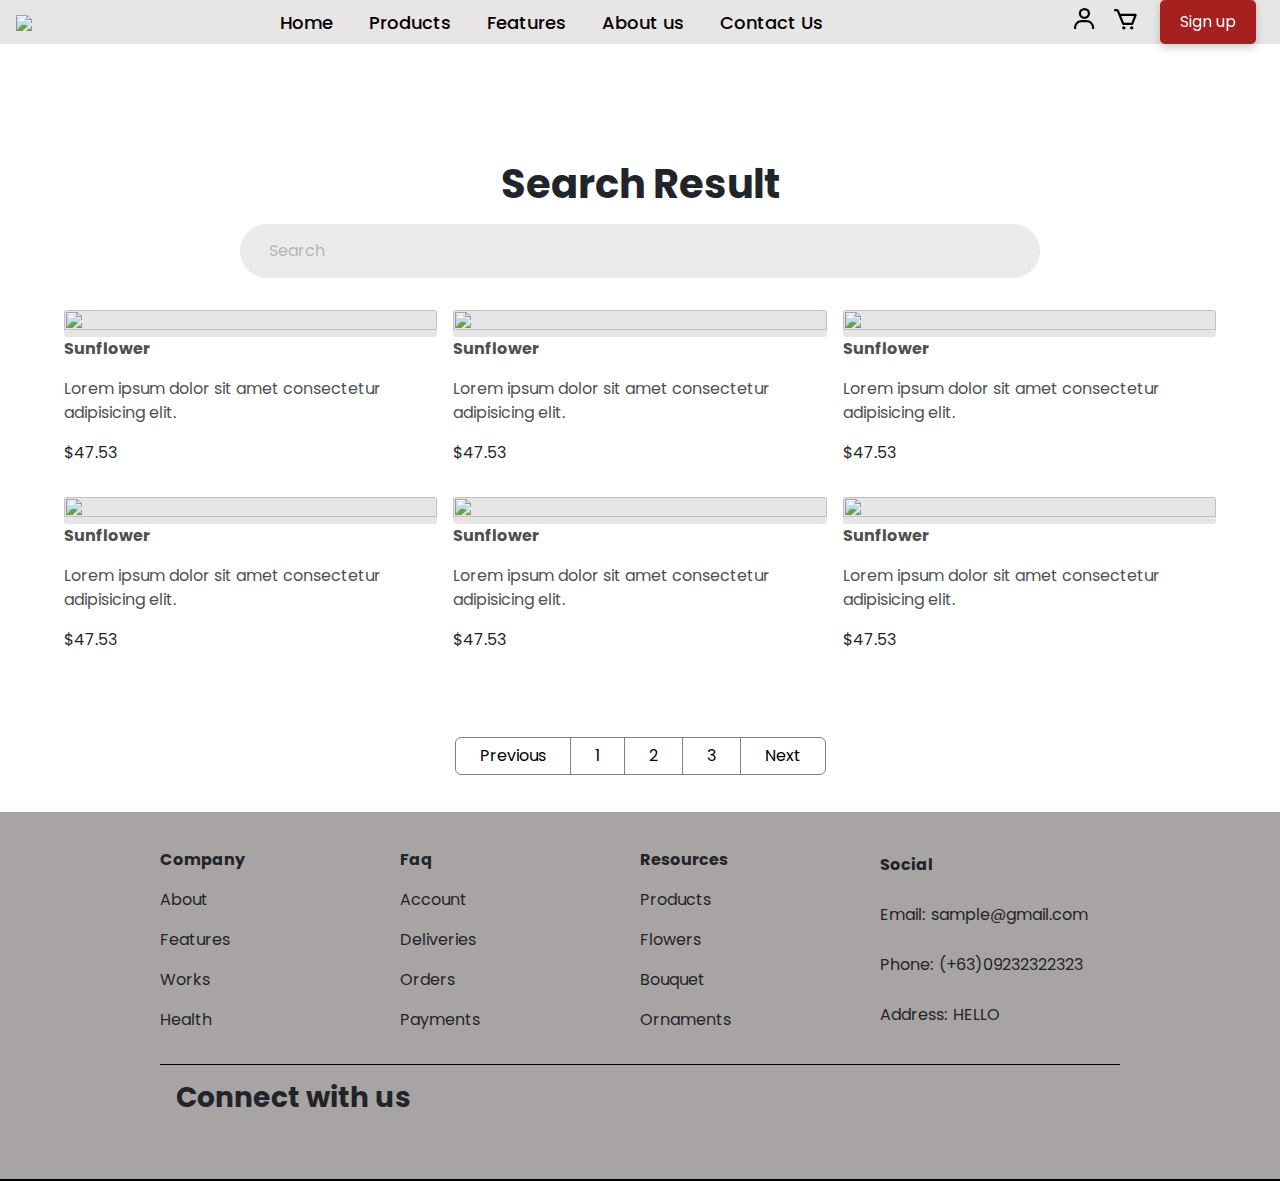
==== commit 649a3d7a: "ASD" ====
--- a/shop.html
+++ b/shop.html
@@ -307,10 +307,12 @@
             <div class="contact-us-info">
                 <h3>Connect with us</h3>
                 <div class="social-icons">
-                    <img src="image/facebook.webp"/>
+                    <!-- <img src="image/facebook.webp"/>
                     <img src="image/instagram.webp"/>
-                    <img src="image/twitter.png"/>
-                    
+                    <img src="image/twitter.png"/> -->
+                    <i class="fab fa-facebook-square"></i>
+                    <i class="fab fa-instagram"></i>
+                    <i class="fab fa-twitter-square"></i>
                 </div>
             </div>
         </div>
--- a/css/products.css
+++ b/css/products.css
@@ -232,17 +232,12 @@
 }
 
 
-.contact-us-info .social-icons img{
-    width: 40px;
-    height: 40px;
-    margin-inline: .8em;
-    border: 1px solid white;
-    border-radius: 50%;
-    filter: grayscale(100%);
+.contact-us-info .social-icons i{
+    font-size: 30px;
     padding: .2em;
     transition: all .50s ease;
 }
-.contact-us-info .social-icons img:hover{
+.contact-us-info .social-icons i:hover{
     filter:none;
     transform: scale(1.2);
 }
@@ -251,10 +246,12 @@
         display: block;
         text-align: center;
     }
-    .row.col-4 .info-details{
-        flex-wrap: wrap;
-    }
-    
+}
+@media screen and (max-width:550px){
+    .pagination .page-link {
+        font-size: 15px;
+    }
+
 }
 
 .contact-us-info h3{
--- a/css/products.css
+++ b/css/products.css
@@ -232,17 +232,12 @@
 }
 
 
-.contact-us-info .social-icons img{
-    width: 40px;
-    height: 40px;
-    margin-inline: .8em;
-    border: 1px solid white;
-    border-radius: 50%;
-    filter: grayscale(100%);
+.contact-us-info .social-icons i{
+    font-size: 30px;
     padding: .2em;
     transition: all .50s ease;
 }
-.contact-us-info .social-icons img:hover{
+.contact-us-info .social-icons i:hover{
     filter:none;
     transform: scale(1.2);
 }
@@ -251,10 +246,12 @@
         display: block;
         text-align: center;
     }
-    .row.col-4 .info-details{
-        flex-wrap: wrap;
-    }
-    
+}
+@media screen and (max-width:550px){
+    .pagination .page-link {
+        font-size: 15px;
+    }
+
 }
 
 .contact-us-info h3{
--- a/css/login.css
+++ b/css/login.css
@@ -18,6 +18,7 @@
     transition: top 0ms ease-in-out 200ms,
                 opacity 200ms ease-in-out 0ms,
                 transform 20ms ease-in-out 0ms;
+                
 }
 
 
